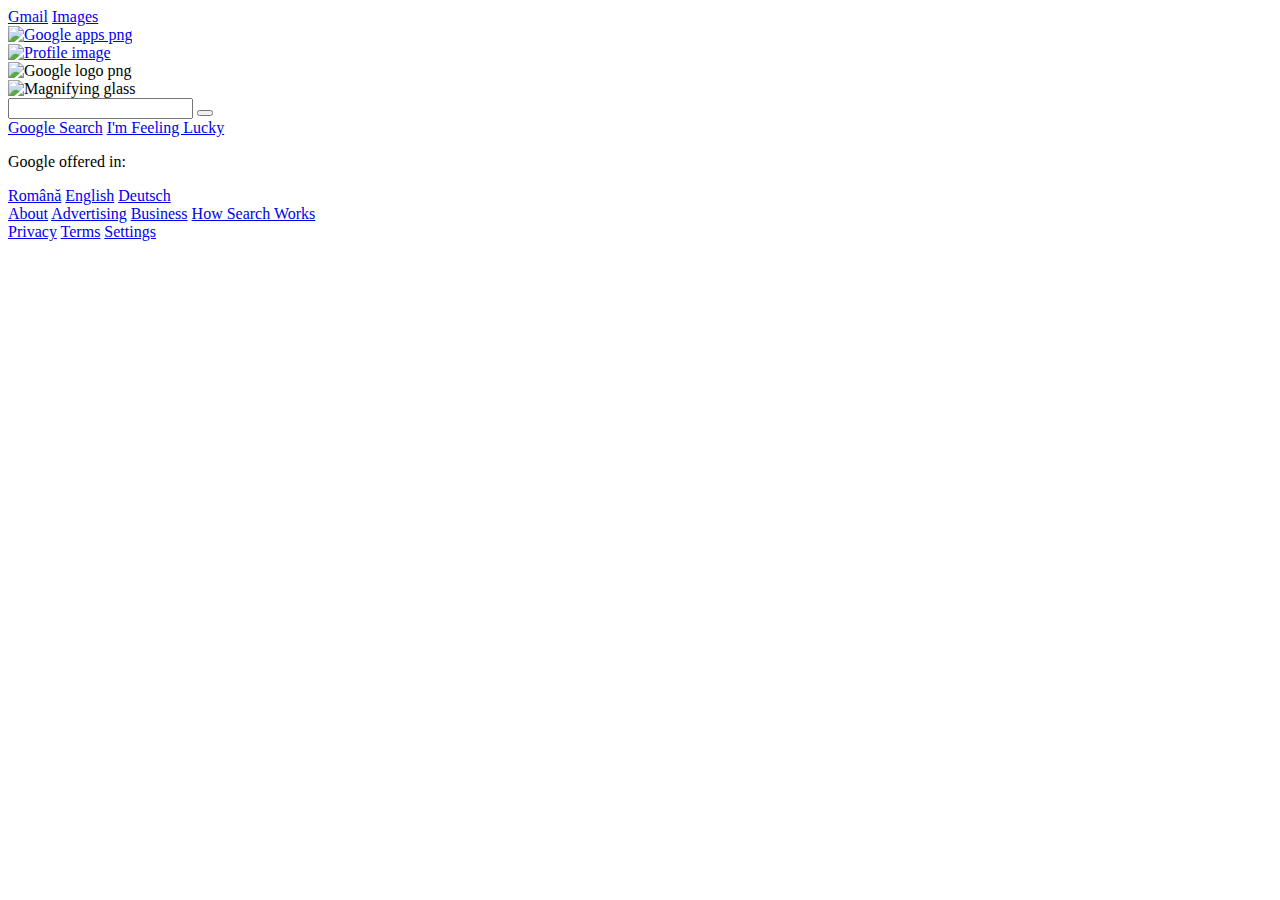
==== index.html @ 187a7242 "Project finished" ====
<!DOCTYPE html>

<html lang="en">
<head>

    <link rel="stylesheet" href="google_homepage.css">
    <meta charset="UTF-8">
    <meta http-equiv="X-UA-Compatible" content="IE=edge">
    <meta name="viewport" content="width=device-width, initial-scale=1.0">
    <title>Google Homepage</title>

</head>

<body>
    
    <header id = "header">
        <div id="header-items-div">
           
            <a class = "header-text-anchors" href="#">Gmail</a> 
            <a class = "header-text-anchors" href="#">Images</a>
           
            <div class = "header-img-div">
               <a class = "header-img-link" href="#">
                   <img id = "google-apps-png" src="https://cdn3.iconfinder.com/data/icons/google-material-design-icons/48/ic_apps_48px-512.png" alt="Google apps png">
                </a>
            </div>
           
            <div class = "header-img-div">
                <a class = "header-img-link" href="https://github.com/mariandanGit">
                    <img id = "profile-picture"src="https://previews.dropbox.com/p/thumb/[base64]/p.jpeg?fv_content=true&size_mode=5" alt="Profile image">
                </a>
            </div>
        </div>
    </header>

    <main id = main>
        <img id = "google-logo-png" src="https://www.google.com/images/branding/googlelogo/1x/googlelogo_color_272x92dp.png" alt="Google logo png">
        
        <div id = "search-bar-div">
            
            <img id = "magnifying-glass" src="https://cdn.picpng.com/magnifying_glass/magnifying-glass-search-46648.png" alt="Magnifying glass">
           
            <form id = "text-search-form">
                <input id = "text-search" type="text" class="deletable">
                <button id="clear-button" type="reset"></button>
            </form>

        </div>

        <div id = "feeling-lucky-div">
            <a class = "feeling-lucky-buttons" id = "google-search-button" href="#">Google Search</a>
            <a class = "feeling-lucky-buttons" id = "feeling-lucky-button" href="#">I'm Feeling Lucky</a>
        </div>

        <div id = "languages-div">
            <p>Google offered in:</p>
            <div id="languages">
                <a id = "romana" href="#">Română</a>
                <a id = "english" href="#">English</a>
                <a id = "deutsch" href="#">Deutsch</a>
            </div>
        </div>
    </main>

    <footer id = "footer">
        <div id = left-anchor-group>
           <a id = "about" href="#">About</a>
           <a id = "advertising" href="#">Advertising</a>
           <a id = "business" href="#">Business</a>
           <a id = "how-it-works" href="#">How Search Works</a>
        </div>
        
        <div id = right-anchor-group>
            <a id = "privacy" href="#">Privacy</a>
            <a id = "terms" href="#">Terms</a>
            <a id = "settings" href="#">Settings</a>
        </div>
    </footer>

</body>

</html>
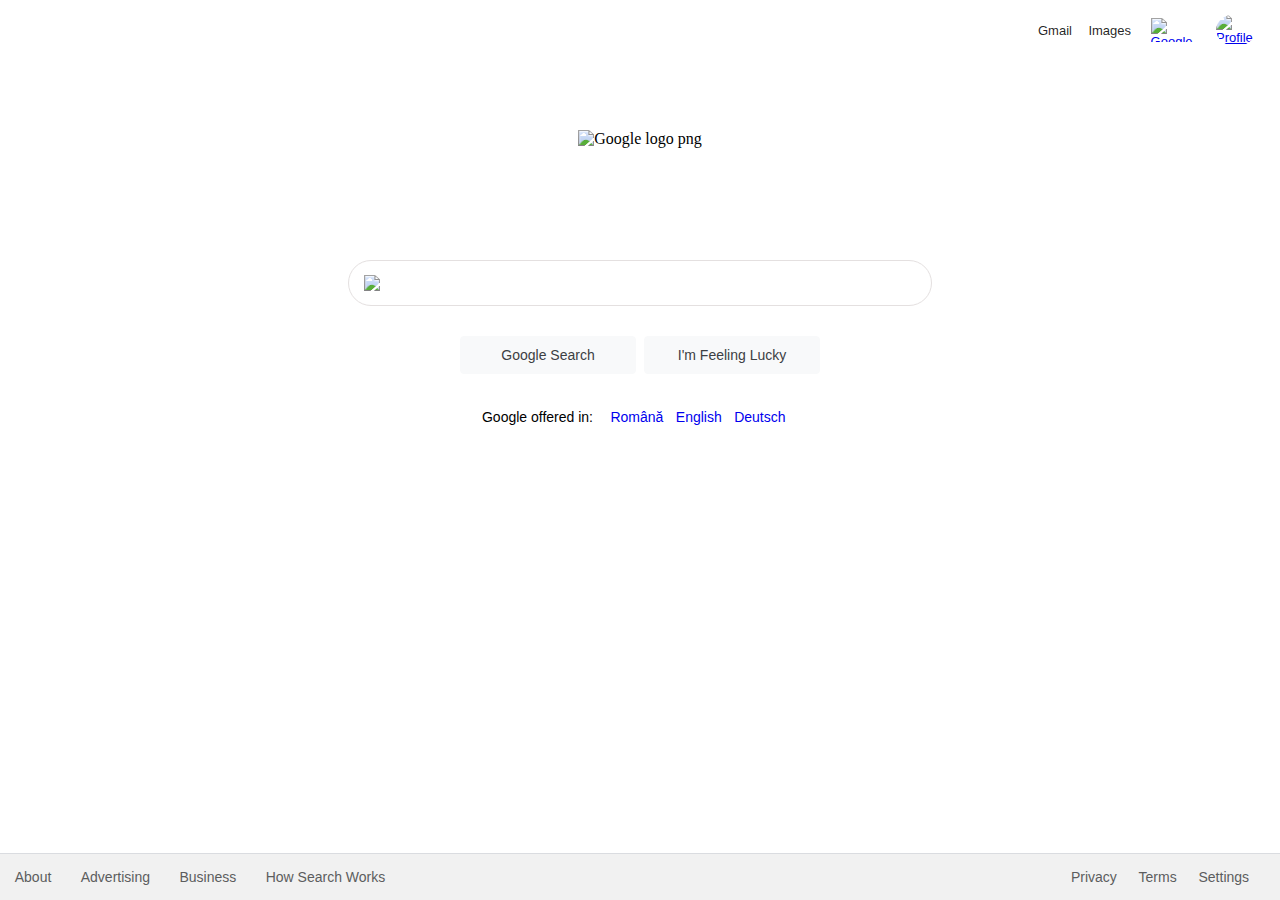
==== commit f74d259c: "Update index.html" ====
--- a/index.html
+++ b/index.html
@@ -3,7 +3,7 @@
 <html lang="en">
 <head>
 
-    <link rel="stylesheet" href="google_homepage.css">
+    <link rel="stylesheet" href="homepage-design.css">
     <meta charset="UTF-8">
     <meta http-equiv="X-UA-Compatible" content="IE=edge">
     <meta name="viewport" content="width=device-width, initial-scale=1.0">
@@ -79,4 +79,4 @@
 
 </body>
 
-</html>+</html>
--- a/homepage-design.css
+++ b/homepage-design.css
@@ -0,0 +1,234 @@
+*{
+    margin:0;
+    padding:0;
+}
+#header{
+    display: flex;
+    flex-direction: row;
+    align-items: center;
+    justify-content: flex-end;
+    width: 100%;
+    height: 60px;
+    position: absolute;
+    top:0;
+    left: 0;
+    font-family: arial,sans-serif;
+    font-size: 13px;
+}
+#header-items-div{
+    display: flex;
+    flex-direction: row;
+    align-items: center;
+    justify-content: space-between;
+    height: 48px;
+    width: 222px;
+    padding-right: 20px;
+    align-items: center;
+}
+.header-img-div{
+    display: flex;
+    flex-direction: row;
+    justify-content: center;
+    align-items: center;
+    padding: 4px;
+    height: 40px;
+    width: 40px;
+}
+.header-text-anchors{
+    text-decoration: none;
+    color:rgba(0,0,0,0.87);
+}
+.header-text-anchors:hover{
+    text-decoration: underline;
+}
+.header-img-link{
+    display: flex;
+    flex-direction: row;
+    justify-content: center;
+    align-items: center;
+    height: 40px;
+    width: 40px;
+    border-radius: 50%;
+}
+.header-img-link:hover{
+    background: rgb(228, 224, 224, 0.5);
+}
+#google-apps-png{
+    height: 24px;
+}
+#profile-picture{
+    height: 32px;
+    border-radius: 50%;
+}
+#main{
+    display: flex;
+    flex-direction: column;
+    justify-content: center;
+    align-items: center;
+    margin-top: 100px;
+    margin-bottom: 46px;
+}
+#google-logo-png{
+    width: auto;
+    height: 100px;
+    margin-top: 30px;
+    margin-bottom: 30px;
+}
+#search-bar-div{
+    display: flex;
+    width:582px;
+    height: 44px;
+    align-items: center;
+    border: 1px solid rgb(228, 224, 224);
+    border-radius: 24px;
+    margin-bottom: 20px;
+}
+#magnifying-glass{
+    height: 17px;
+    width: 17px;
+    margin-left: 15px;
+    margin-right: 10px;
+}
+#clear-button{
+    background-image: url(https://image.flaticon.com/icons/png/512/109/109602.png);
+    background-position: center;
+    background-color: transparent;
+    background-size: 12px 12px;
+    background-repeat: no-repeat;
+    border: none;
+    height: 20px;
+    width: 20px;
+    cursor: pointer;
+}
+#clear-button:focus{
+    outline: none;
+}
+#text-search-form{
+  display: flex;
+  flex-direction: row;
+  align-items: center;
+}
+#text-search{
+    width:495px;
+    height: 34px;
+    border:none;
+    margin-right: 10px;
+}
+#text-search:focus{
+    outline: none;
+}
+#search-bar-div:hover{
+    box-shadow: 0 0 5px rgba(33,33,33,.2); 
+}
+#feeling-lucky-div{
+    height: 58px;
+    display: flex;
+    flex-direction: row;
+    justify-content: space-between;
+    align-items: center;
+    margin-bottom: 25px;
+}
+.feeling-lucky-buttons{
+    display: flex;
+    flex-direction: row;
+    justify-content: center;
+    align-items: center;
+    text-decoration: none;
+    background-color: #f8f9fa;
+    border: 1px solid #f8f9fa;
+    border-radius: 4px;
+    color: #3c4043;
+    font-family: arial,sans-serif;
+    font-size: 14px;
+    margin: 11px 4px;
+    padding: 0 16px;
+    line-height: 27px;
+    height: 36px;
+    width:142px;
+    min-width: 54px;
+    text-align: center;
+    cursor: pointer;
+}
+.feeling-lucky-buttons:hover{
+    box-shadow: 0 0 4px rgba(33,33,33,.4); 
+}
+#languages-div{
+    display: flex;
+    flex-direction: row;
+    justify-content: center;
+    align-items: center;
+    width: 400px;
+    font-family: arial,sans-serif;
+    font-size: 14px;
+}
+#languages{
+    display:flex;
+    flex-direction: row;
+    justify-content: space-evenly;
+    width:200px;
+    margin-left: 5px;
+}
+#languages a{
+    text-decoration: none;
+}
+#footer{
+    background: rgba(230, 230, 230, 0.54);
+    border-top: 1px solid #dadce0;;
+    height: 46px;
+    width: 100%;
+    position: absolute;
+    bottom:0;
+    left: 0;
+    display: flex;
+    flex-direction: row;
+    justify-content: space-between;
+    align-items: center;
+    font-family: arial,sans-serif;
+    font-size: 14px;
+}
+#footer a{
+    text-decoration: none;
+    color: #5c5d5e;
+}
+#footer a:hover{
+    text-decoration: underline;
+}
+#left-anchor-group, #right-anchor-group{
+    display: flex;
+    flex-direction: row;
+    justify-content: space-around;
+}
+#left-anchor-group{
+    width:400px;
+    margin-right: 20px;
+}
+#right-anchor-group{
+    width:200px;
+    margin-right: 20px;
+}
+@media screen and (max-height: 475px){
+    
+    #main{
+        margin-bottom: 30px;
+    }
+    #footer{
+        position: relative;
+    }
+}
+@media screen and (max-width: 664px){
+    
+    #search-bar-div{
+        width: 89%;
+    }
+    #text-search-form{
+        width:87%;
+    }
+}
+@media screen and (max-width: 664px){
+    
+    #footer{
+        flex-direction: column;
+        justify-content: space-evenly;
+        height: 92px;
+    }
+}